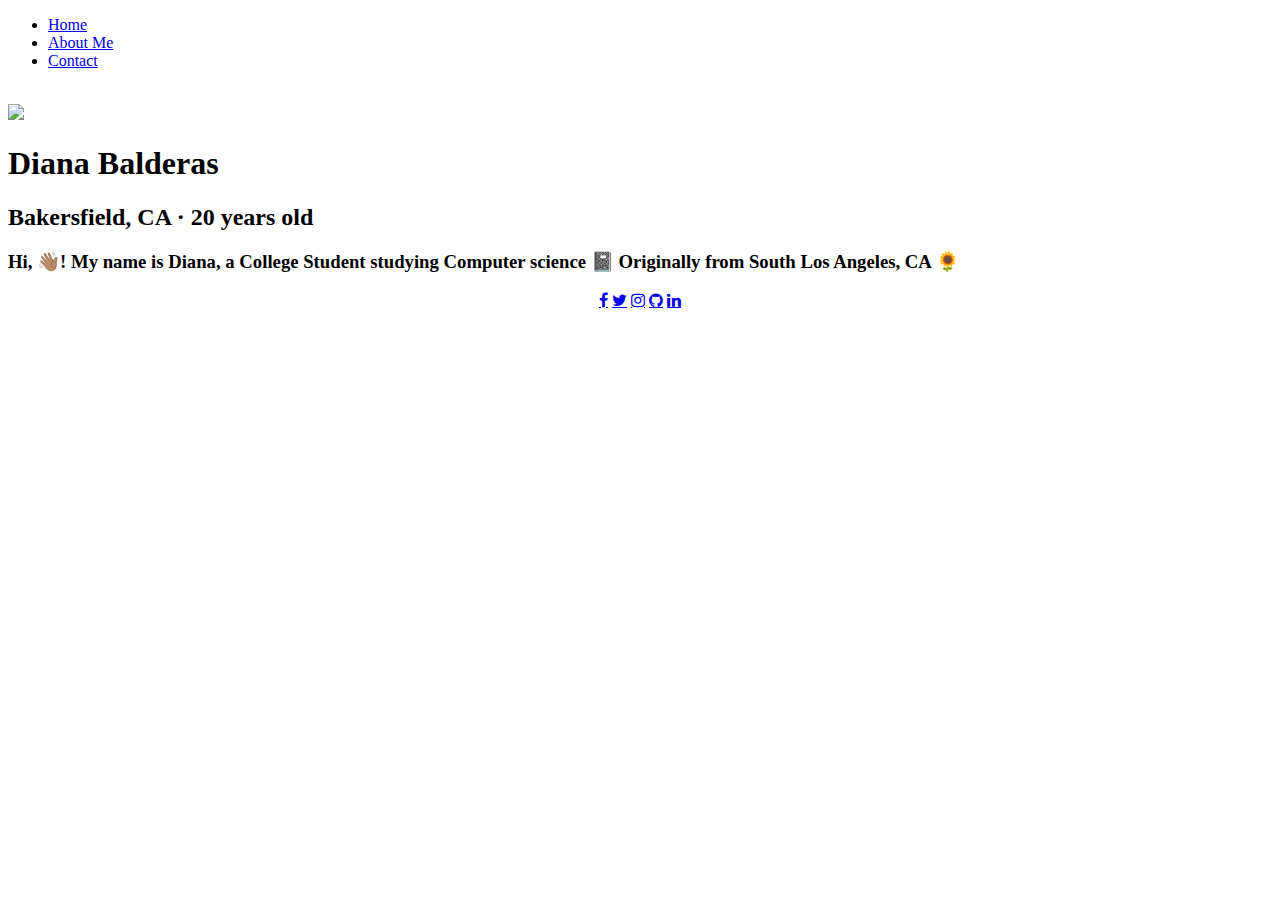
==== portfolio/src/main/webapp/index.html @ 9578008e "Home" ====
<!DOCTYPE html>
<html>
  <head>
    <meta charset="utf-8">
    <meta name="viewport" content="width=device-width">
    <title>Diana Balderas</title>
    
    <link href="style.css" rel="stylesheet" type="text/css" /> 
   <link href="https://fonts.googleapis.com/css?family=Roboto:300&display=swap" rel="stylesheet">
   <link href="https://fonts.googleapis.com/css?family=Open+Sans:600&display=swap" rel="stylesheet">
   <link href="https://fonts.googleapis.com/css?family=Source+Sans+Pro:400i&display=swap" rel="stylesheet">
   <link href="https://fonts.googleapis.com/css?family=Roboto:300&display=swap" rel="stylesheet">

  <link rel="stylesheet" href="https://cdnjs.cloudflare.com/ajax/libs/font-awesome/4.7.0/css/font-awesome.min.css">

  </head>
  
  <body class= "pageA">

  <ul id="nav">
  <li><a href="index.html">Home</a></li>
  <li><a href="about.html">About Me</a></li>
  <li><a href="contact.html">Contact</a></li>
  </ul>
 
 <br>
 
 
  <img src="https://66.media.tumblr.com/6b3b46196d456dfb2d5b48d58ee1f705/07344737b470fbc8-68/s2048x3072/501e5a8779b6562d8c04eb1282e9bb51610ff002.jpg" style="width:200px" class="icon">
 

	<h1 id = "name"> Diana Balderas <h1>
  <h2 id = "info"> Bakersfield, CA · 20 years old </h2>
  <h3 id = "bio"> Hi, 👋🏽! My name is Diana, a College Student studying Computer science 📓 Originally from South Los Angeles, CA 🌻</h3>

  <div align="center">
    <a href="https://www.facebook.com/balderasdiiana" class="fa fa-facebook"></a>
    <a href="https://www.twitter.com/balderasdiiana" class="fa fa-twitter"></a>
     <a href="https://www.instagram.com/balderasdiiana" class="fa fa-instagram"></a>
     <a href="https://github.com/balderasdiana" class="fa fa-github"></a>
     <a href="https://www.linkedin.com/in/balderasdiana/" class="fa fa-linkedin"></a>
  </div>
  </body>
</html>
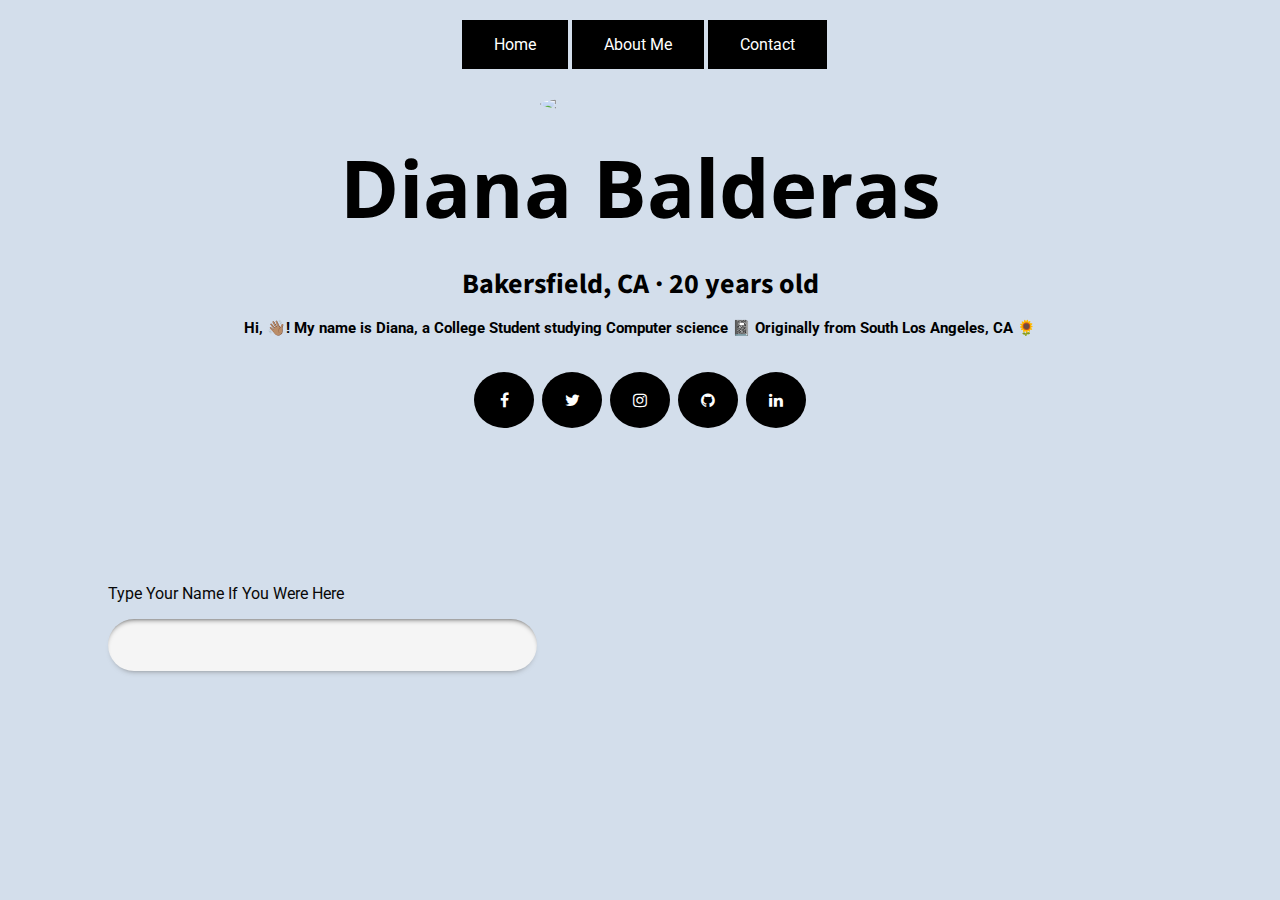
==== commit 4d46231c: "Week 2 Complete" ====
--- a/portfolio/src/main/webapp/index.html
+++ b/portfolio/src/main/webapp/index.html
@@ -4,41 +4,39 @@
     <meta charset="utf-8">
     <meta name="viewport" content="width=device-width">
     <title>Diana Balderas</title>
-    
-    <link href="style.css" rel="stylesheet" type="text/css" /> 
-   <link href="https://fonts.googleapis.com/css?family=Roboto:300&display=swap" rel="stylesheet">
-   <link href="https://fonts.googleapis.com/css?family=Open+Sans:600&display=swap" rel="stylesheet">
-   <link href="https://fonts.googleapis.com/css?family=Source+Sans+Pro:400i&display=swap" rel="stylesheet">
-   <link href="https://fonts.googleapis.com/css?family=Roboto:300&display=swap" rel="stylesheet">
+    <link href="style.css" rel="stylesheet" type="text/css" />
+    <link rel="icon" href="https://img.icons8.com/officel/2x/pixel-star.png" type="image/png" sizes="16x16">
+    <link href="https://fonts.googleapis.com/css?family=Roboto:300&display=swap" rel="stylesheet">
+    <link href="https://fonts.googleapis.com/css?family=Open+Sans:600&display=swap" rel="stylesheet">
+    <link href="https://fonts.googleapis.com/css?family=Source+Sans+Pro:400i&display=swap" rel="stylesheet">
+    <link href="https://fonts.googleapis.com/css?family=Roboto:300&display=swap" rel="stylesheet">
+    <link rel="stylesheet" href="https://cdnjs.cloudflare.com/ajax/libs/font-awesome/4.7.0/css/font-awesome.min.css">
+  </head>
+  <body id= "pageA" onload="fetchAndDisplayGreeting()">
+    <ul id="nav">
+      <li><a href="index.html">Home</a></li>
+      <li><a href="about.html">About Me</a></li>
+      <li><a href="contact.html">Contact</a></li>
+    </ul>
+    <br>
+    <img src="https://66.media.tumblr.com/6b3b46196d456dfb2d5b48d58ee1f705/07344737b470fbc8-68/s2048x3072/501e5a8779b6562d8c04eb1282e9bb51610ff002.jpg" style="width:200px" class="icon">
+    <h1 id = "name">
+    Diana Balderas 
+    <h1>
+	</div>
+    <h2 id = "info"> Bakersfield, CA · 20 years old </h2>
+    <h3 id = "bio"> Hi, 👋🏽! My name is Diana, a College Student studying Computer science 📓 Originally from South Los Angeles, CA 🌻</h3>
+    <div align="center">
+      <a href="https://www.facebook.com/balderasdiiana" class="fa fa-facebook"></a>
+      <a href="https://www.twitter.com/balderasdiiana" class="fa fa-twitter"></a>
+      <a href="https://www.instagram.com/balderasdiiana" class="fa fa-instagram"></a>
+      <a href="https://github.com/balderasdiana" class="fa fa-github"></a>
+      <a href="https://www.linkedin.com/in/balderasdiana/" class="fa fa-linkedin"></a>
+    </div>
 
-  <link rel="stylesheet" href="https://cdnjs.cloudflare.com/ajax/libs/font-awesome/4.7.0/css/font-awesome.min.css">
-
-  </head>
-  
-  <body class= "pageA">
-
-  <ul id="nav">
-  <li><a href="index.html">Home</a></li>
-  <li><a href="about.html">About Me</a></li>
-  <li><a href="contact.html">Contact</a></li>
-  </ul>
- 
- <br>
- 
- 
-  <img src="https://66.media.tumblr.com/6b3b46196d456dfb2d5b48d58ee1f705/07344737b470fbc8-68/s2048x3072/501e5a8779b6562d8c04eb1282e9bb51610ff002.jpg" style="width:200px" class="icon">
- 
-
-	<h1 id = "name"> Diana Balderas <h1>
-  <h2 id = "info"> Bakersfield, CA · 20 years old </h2>
-  <h3 id = "bio"> Hi, 👋🏽! My name is Diana, a College Student studying Computer science 📓 Originally from South Los Angeles, CA 🌻</h3>
-
-  <div align="center">
-    <a href="https://www.facebook.com/balderasdiiana" class="fa fa-facebook"></a>
-    <a href="https://www.twitter.com/balderasdiiana" class="fa fa-twitter"></a>
-     <a href="https://www.instagram.com/balderasdiiana" class="fa fa-instagram"></a>
-     <a href="https://github.com/balderasdiana" class="fa fa-github"></a>
-     <a href="https://www.linkedin.com/in/balderasdiana/" class="fa fa-linkedin"></a>
-  </div>
+      <form action="/data" method="POST" id="messages">
+            <p>Type Your Name If You Were Here</p>
+            <input name="username"type="text"autocomplete="off">
+        </form>
   </body>
-</html>
+</html>--- a/portfolio/src/main/webapp/style.css
+++ b/portfolio/src/main/webapp/style.css
@@ -0,0 +1,243 @@
+div {
+  position: relative;
+}
+
+#nav {
+  position: absolute;
+  left: 50%;
+  top: 0;
+  margin-left: -220px;
+  /* negative margin equal to half the width */
+  width: 750px;
+  list-style: none;
+}
+
+#nav li {
+  float: left;
+}
+
+#nav a {
+  border: none;
+  color: white;
+  padding: 15px 32px;
+  text-align: center;
+  text-decoration: none;
+  display: block;
+  font-size: 16px;
+  margin: 4px 2px;
+  cursor: pointer;
+  font-family: 'Roboto', sans-serif;
+  background-color: rgb(0, 0, 0);
+}
+
+#pageA {
+  background-color: #d3deeb;
+}
+
+.icon {
+  border-radius: 50%;
+  margin-top: 70px;
+  display: block;
+  margin-left: auto;
+  margin-right: auto;
+  width: 50%;
+}
+
+#name {
+  font-family: 'Open Sans', sans-serif;
+  font-size: 80px;
+  text-align: center;
+  margin-top: 20px;
+  margin-bottom: 20px;
+}
+
+#info {
+  font-family: 'Source Sans Pro', sans-serif;
+  font-size: 28px;
+  text-align: center;
+  margin-bottom: 10px;
+}
+
+#bio {
+  font-family: 'Roboto', sans-serif;
+  font-size: 15px;
+  text-align: center;
+}
+
+.fa {
+  padding: 20px;
+  font-size: 30px;
+  width: 20px;
+  text-align: center;
+  text-decoration: none;
+  margin: 5px 2px;
+  border-radius: 50%;
+  margin-top: 20px;
+}
+
+.fa:hover {
+  opacity: 0.7;
+}
+
+.fa-facebook {
+  background: black;
+  color: white;
+}
+
+.fa-twitter {
+  background: black;
+  color: white;
+}
+
+.fa-instagram {
+  background: black;
+  color: white;
+}
+
+.fa-linkedin {
+  background: black;
+  color: white;
+}
+
+.fa-github {
+  background: black;
+  color: white;
+}
+
+.pageB {
+  background-color: #d6cac4;
+}
+
+#facts {
+  font-family: 'Roboto', sans-serif;
+  font-size: 50px;
+  text-align: center;
+  margin-top: 70px;
+  display: block;
+  margin-left: auto;
+  margin-right: auto;
+}
+
+.list {
+  text-align: center;
+  margin-top: 70px;
+  display: block;
+  margin-left: auto;
+  margin-right: auto;
+  font-size: 20px;
+  font-family: 'Roboto', sans-serif;
+}
+
+.pageC {
+  background-color: #bab7ca;
+}
+
+#quote {
+  font-family: 'Roboto', sans-serif;
+  font-size: 50px;
+  text-align: center;
+  margin-top: 70px;
+  display: block;
+  margin-left: auto;
+  margin-right: auto;
+}
+
+.words {
+  text-align: center;
+  margin-top: 70px;
+  display: block;
+  margin-left: auto;
+  margin-right: auto;
+  font-size: 20px;
+  font-family: 'Roboto', sans-serif;
+}
+
+#video {
+  font-family: 'Roboto', sans-serif;
+  font-size: 50px;
+  text-align: center;
+  margin-top: 70px;
+  display: block;
+  margin-left: auto;
+  margin-right: auto;
+}
+
+.brillo {
+  text-align: center;
+  margin-top: 70px;
+  display: block;
+  margin-left: auto;
+  margin-right: auto;
+}
+
+#songName {
+  text-align: center;
+  margin-top: 70px;
+  display: block;
+  margin-left: auto;
+  margin-right: auto;
+  font-size: 20px;
+  font-family: 'Roboto', sans-serif;
+}
+
+.contact {
+  font-family: 'Roboto', sans-serif;
+  font-size: 28px;
+  text-align: center;
+  margin-bottom: 10px;
+  margin-top: 70px;
+  display: block;
+  margin-left: auto;
+  margin-right: auto;
+}
+
+#link {
+  color: white;
+}
+
+.phone {
+  border-radius: 50%;
+  margin-top: 70px;
+  display: block;
+  margin-left: auto;
+  margin-right: auto;
+  width: 50%;
+}
+
+#greeting-container {
+  margin-top: 20px;
+}
+
+#messages{
+    padding-bottom: 15vh;
+    padding-top: 15vh;
+    margin-left: 100px;
+    margin-right: auto;
+    width: 850px;
+    font-family: 'Roboto', sans-serif;
+    color: #080808;
+}
+
+form input {
+    font-weight: 100;
+    font-family: 'Open Sans', sans-serif;
+    font-size: 15px;
+    border: none;
+    color: black;
+    background-color: whitesmoke;
+    border-radius: 2em;
+    width: 400px;
+    height: 50px;
+    box-shadow: 0 4px 6px -5px hsl(0, 0%, 40%), inset 0px 4px 6px -5px black;
+    padding-left: 27px;
+}
+
+form textarea:focus, form input:focus{
+    outline:none;
+}
+
+/* Always set the map height explicitly to define the size of the div
+* element that contains the map. */
+#map {
+ height: 100%;
+}
